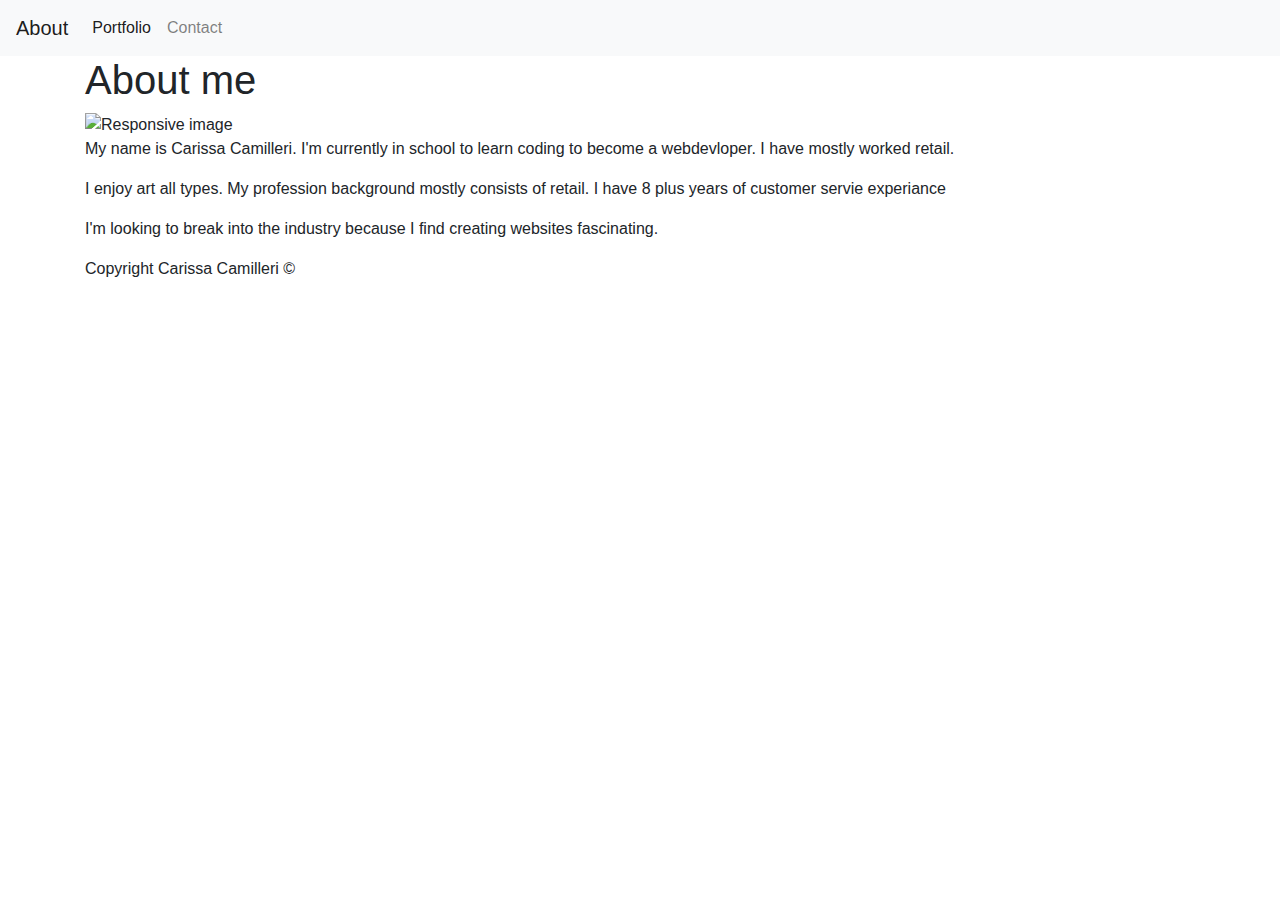
==== index.html @ 62d18597 "added info to index.html portfolio.html added info to contac.html" ====
<!DOCTYPE html>
<html lang="en">

<head>
  <meta charset="UTF-8">
  <meta name="viewport" content="width=device-width, initial-scale=1.0">
  <meta http-equiv="X-UA-Compatible" content="ie=edge">
  <title>homepage</title>
  <link rel="stylesheet" href="https://stackpath.bootstrapcdn.com/bootstrap/4.3.1/css/bootstrap.min.css"
    integrity="sha384-ggOyR0iXCbMQv3Xipma34MD+dH/1fQ784/j6cY/iJTQUOhcWr7x9JvoRxT2MZw1T" crossorigin="anonymous">
  <script src="https://code.jquery.com/jquery-3.3.1.slim.min.js"
    integrity="sha384-q8i/X+965DzO0rT7abK41JStQIAqVgRVzpbzo5smXKp4YfRvH+8abtTE1Pi6jizo"
    crossorigin="anonymous"></script>
  <script src="https://cdnjs.cloudflare.com/ajax/libs/popper.js/1.14.7/umd/popper.min.js"
    integrity="sha384-UO2eT0CpHqdSJQ6hJty5KVphtPhzWj9WO1clHTMGa3JDZwrnQq4sF86dIHNDz0W1"
    crossorigin="anonymous"></script>
  <script src="https://stackpath.bootstrapcdn.com/bootstrap/4.3.1/js/bootstrap.min.js"
    integrity="sha384-JjSmVgyd0p3pXB1rRibZUAYoIIy6OrQ6VrjIEaFf/nJGzIxFDsf4x0xIM+B07jRM"
    crossorigin="anonymous"></script>
  <link rel="stylesheet" href=" assets/indext style sheet.css">
</head>


<body>
  <header>
    <div id="background">
 <nav class="navbar navbar-expand-lg navbar-light bg-light">
    <a class="navbar-brand" href="index.html">About</a>
    <button class="navbar-toggler" type="button" data-toggle="collapse" data-target="#navbarNav" aria-controls="navbarNav" aria-expanded="false" aria-label="Toggle navigation">
      <span class="navbar-toggler-icon"></span>
    </button>
    <div class="collapse navbar-collapse" id="navbarNav">
      <ul class="navbar-nav">
        <li class="nav-item active">
          <a class="nav-link" href="portfolio.html"> Portfolio <span class="sr-only">(current)</span></a>
        </li>
        <li class="nav-item">
          <a class="nav-link" href="contact.html">Contact</a>
        </li>
        
        
      </ul>
    </div>
  </nav>
</header>
  
  <div  id= "main" class="container">
        <h1 id="h1">About me</h1>

        <img src="profilepic.jpg" class="img-fluid" alt="Responsive image">
        <P> My name is Carissa Camilleri. I'm currently in school to learn coding to become a webdevloper. I have mostly
          worked retail.

        </P>
        <p>I enjoy art all types. My profession background mostly consists of retail. I have 8 plus years of customer
          servie experiance

        </p>
        <p>I'm looking to break into the industry because I find creating websites fascinating.

        </p>
  </div> 
  
<footer>
  <div class= 'container footer_container'>
    Copyright Carissa Camilleri &copy;
  </div>


</footer>



</body>

</html>
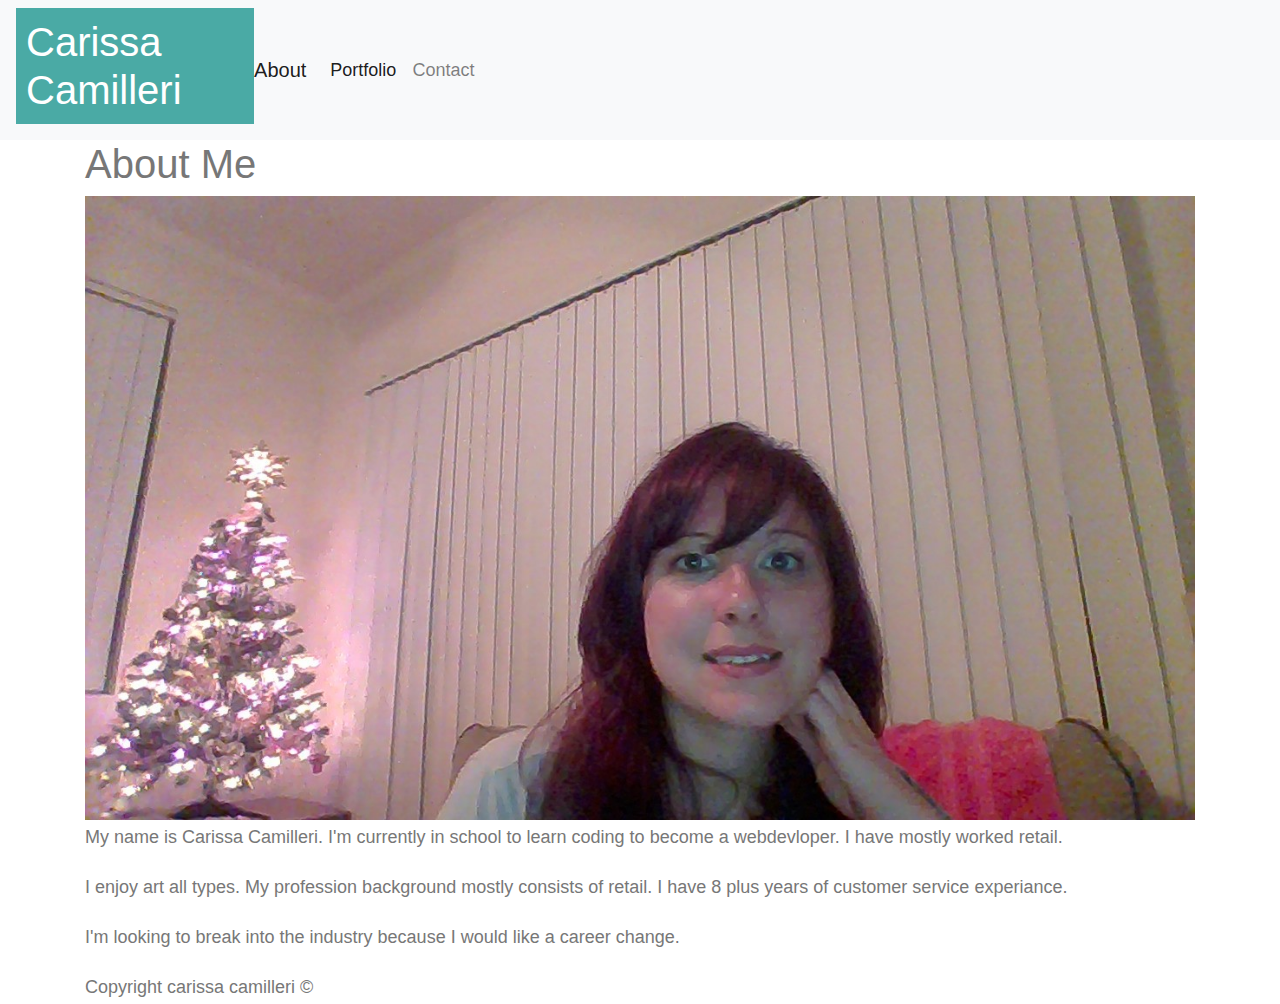
==== commit bdea0adc: "testing git push" ====
--- a/index.html
+++ b/index.html
@@ -1,10 +1,14 @@
-<!DOCTYPE html>
-<html lang="en">
+<!doctype html>
+<html lang="en-us">
 
 <head>
   <meta charset="UTF-8">
-  <meta name="viewport" content="width=device-width, initial-scale=1.0">
-  <meta http-equiv="X-UA-Compatible" content="ie=edge">
+  <title>About | Carissa Camilleri</title>
+  <link rel="stylesheet" type="text/css" href="assets/css/style.css">
+</head>
+
+<body>
+
   <title>homepage</title>
   <link rel="stylesheet" href="https://stackpath.bootstrapcdn.com/bootstrap/4.3.1/css/bootstrap.min.css"
     integrity="sha384-ggOyR0iXCbMQv3Xipma34MD+dH/1fQ784/j6cY/iJTQUOhcWr7x9JvoRxT2MZw1T" crossorigin="anonymous">
@@ -18,59 +22,65 @@
     integrity="sha384-JjSmVgyd0p3pXB1rRibZUAYoIIy6OrQ6VrjIEaFf/nJGzIxFDsf4x0xIM+B07jRM"
     crossorigin="anonymous"></script>
   <link rel="stylesheet" href=" assets/indext style sheet.css">
-</head>
+  </head>
+
+  <body>
+    <header>
+      <div id="background">
+        <nav class="navbar navbar-expand-lg navbar-light bg-light" id='navbar'>
+         <h1 id= "name"> Carissa Camilleri
+
+         </h1>
+          <a class="navbar-brand" href="index.html">About</a>
+          <button class="navbar-toggler" type="button" data-toggle="collapse" data-target="#navbarNav"
+            aria-controls="navbarNav" aria-expanded="false" aria-label="Toggle navigation">
+            <span class="navbar-toggler-icon"></span>
+          </button>
+          <div class="collapse navbar-collapse" id="navbar">
+            <ul class="navbar-nav">
+              <li class="nav-item active">
+                <a class="nav-link" href="portfolio.html"> Portfolio <span class="sr-only">(current)</span></a>
+              </li>
+              <li class="nav-item">
+                <a class="nav-link" href="contact.html">Contact</a>
+              </li>
 
 
-<body>
-  <header>
-    <div id="background">
- <nav class="navbar navbar-expand-lg navbar-light bg-light">
-    <a class="navbar-brand" href="index.html">About</a>
-    <button class="navbar-toggler" type="button" data-toggle="collapse" data-target="#navbarNav" aria-controls="navbarNav" aria-expanded="false" aria-label="Toggle navigation">
-      <span class="navbar-toggler-icon"></span>
-    </button>
-    <div class="collapse navbar-collapse" id="navbarNav">
-      <ul class="navbar-nav">
-        <li class="nav-item active">
-          <a class="nav-link" href="portfolio.html"> Portfolio <span class="sr-only">(current)</span></a>
-        </li>
-        <li class="nav-item">
-          <a class="nav-link" href="contact.html">Contact</a>
-        </li>
-        
-        
-      </ul>
-    </div>
-  </nav>
-</header>
-  
-  <div  id= "main" class="container">
-        <h1 id="h1">About me</h1>
+            </ul>
+          </div>
+        </nav>
+        <div id="main-container" class="container">
+          <section class="main-section">
+            <h1 id= "About">About Me</h1>
 
-        <img src="profilepic.jpg" class="img-fluid" alt="Responsive image">
-        <P> My name is Carissa Camilleri. I'm currently in school to learn coding to become a webdevloper. I have mostly
-          worked retail.
+            <img src="WIN_20161216_17_44_41_Pro.jpg" class="img-fluid" alt="carissa Camilleri">
 
-        </P>
-        <p>I enjoy art all types. My profession background mostly consists of retail. I have 8 plus years of customer
-          servie experiance
+            <p> My name is Carissa Camilleri. I'm currently in school to learn coding to become a webdevloper. I have
+              mostly
+              worked retail.
+            </p>
 
-        </p>
-        <p>I'm looking to break into the industry because I find creating websites fascinating.
+            <p>
+              <p>I enjoy art all types. My profession background mostly consists of retail. I have 8 plus years of
+                customer service experiance.
 
-        </p>
-  </div> 
-  
-<footer>
-  <div class= 'container footer_container'>
-    Copyright Carissa Camilleri &copy;
-  </div>
+              </p>
 
+              <p>
+                <p>I'm looking to break into the industry because I would like a career change. 
 
-</footer>
+                </p>
+              </p>
 
+          </section>
 
+        </div>
 
-</body>
+        <footer>
+          <div  id= "footer" class="container">
+            Copyright carissa camilleri &copy;
+          </div>
+        </footer>
+  </body>
 
 </html>--- a/assets/indext style sheet.css
+++ b/assets/indext style sheet.css
@@ -0,0 +1,253 @@
+* {box-sizing: border-box;
+  padding: 0;
+  margin: 0;
+
+}
+body {
+    font-family: Arial, "Helvetica Neue", Helvetica, sans-serif;
+    font-size: 18px;
+    line-height: 34px;
+    color: #777;
+    background: url("../images/concrete_seamless.png");
+  }
+  #navbar { width: 100%;
+           border-bottom: #666;}
+
+  #name { background-color: #4aaaa5;
+          color:#ffff;
+          padding-top: 10px;
+          padding-bottom: 10px;
+          padding-left: 10px;
+          //*padding-right: 10px;
+          font-size: 30px;
+          line-height: 49px;
+
+  }
+  
+  /* sticky footer styling */
+  
+  /* https://css-tricks.com/snippets/css/sticky-footer/ */
+  
+  html,
+  body {
+    height: 100%;
+  }
+  
+  .wrapper {
+    height: auto !important;
+    height: 100%;
+    min-height: 100%;
+    margin: 0 auto -105px;
+  }
+  
+  footer,
+  .push {
+    height: 105px;
+  }
+  
+  /* end sticky footer styling */
+  
+  /* start hover styling */
+  
+  #logo:hover,
+  input[type=submit]:hover {
+    background: #5e7f7e;
+  }
+  
+  nav a:hover {
+    color: #5e7f7e;
+  }
+  
+  .social:hover {
+    cursor: pointer;
+    opacity: 0.8;
+  }
+  
+  /* end hover styling */
+  
+  /* general styling */
+  
+  .container {
+    width: 100%;
+    max-width: 960px;
+    margin: 0 auto;
+    clear: both;
+  }
+  
+  h1,
+  h2,
+  h3,
+  p {
+    margin-bottom: 20px;
+  }
+  
+  p:last-child {
+    margin-bottom: 0;
+  }
+  
+  h1,
+  h2,
+  h3 {
+    font-family: Georgia, Times, "Times New Roman", serif;
+    font-weight: 700;
+    color: #4aaaa5;
+  }
+  
+  #About{
+    padding-bottom: 20px;
+    font-size: 30px;
+    line-height: 49px;
+    border-bottom: 3px solid #ddd;
+  }
+  
+  h2,
+  h3 {
+    font-size: 22px;
+  }
+  
+  /* header */
+  
+  #masthead {
+    position: fixed;
+    z-index: 99;
+    width: 100%;
+    margin: 0 0 30px;
+    overflow: auto;
+    color: #fff;
+    background: #fff;
+    border-bottom: 2px solid #ccc;
+  }
+  
+  #logo {
+    float: left;
+    width: 250px;
+    height: 90px;
+    font-family: Georgia, Times, "Times New Roman", serif;
+    font-size: 30px;
+    font-weight: 700;
+    line-height: 90px;
+    color: #fff;
+    text-align: center;
+    text-decoration: none;
+    background: #4aaaa5;
+  }
+  
+  nav {
+    float: right;
+    margin-top: 25px;
+  }
+  
+  nav a {
+    display: inline-block;
+    padding-left: 15px;
+    margin-left: 15px;
+    line-height: 18px;
+    color: #999;
+    text-decoration: none;
+    border-left: 1px solid #efefef;
+  }
+  
+  nav a:first-child {
+    border-left: 0 none;
+  }
+  
+  /* footer */
+  
+  footer {
+    padding: 30px 0;
+    clear: both;
+    font-size: 12px;
+    color: #fff;
+    color: #ccc;
+    text-align: center;
+    background: #666;
+    border-top: 8px solid #4aaaa5;
+  }
+  
+  /* sidebar */
+  
+  .sidebar {
+    float: right;
+    width: 100%;
+    max-width: 270px;
+    padding: 30px;
+    margin-bottom: 20px;
+    background: #fff;
+    border: 1px solid #ddd;
+  }
+  
+  h3,
+  .sidebar h2 {
+    padding-bottom: 20px;
+    margin-bottom: 15px;
+    line-height: 22px;
+    border-bottom: 2px solid #eee;
+  }
+  
+  .social {
+    width: 62px;
+    height: 62px;
+    margin-top: 8px;
+    margin-right: 5px;
+  }
+  
+  .social:last-child {
+    margin-right: 0;
+  }
+  
+  /* main */
+  
+  #main-container {
+    padding-top: 130px;
+  }
+  
+  .main-section {
+    float: left;
+    width: 100%;
+    max-width: 650px;
+    padding: 30px;
+    margin: 0 0 40px;
+    background: #fff;
+    border: 1px solid #ddd;
+  }
+  
+  /* contact page */
+  
+  #contact-form ul {
+    margin-bottom: 20px;
+  }
+  
+  #contact-form li {
+    margin-bottom: 10px;
+  }
+  
+  label,
+  input[type=text],
+  input[type=email],
+  textarea {
+    display: block;
+    width: 100%;
+  }
+  
+  input[type=text],
+  input[type=email],
+  textarea {
+    height: 35px;
+    padding: 0 10px;
+    font-size: 14px;
+    border: 1px solid #ddd;
+  }
+  
+  textarea {
+    height: 200px;
+  }
+  
+  input[type=submit] {
+    padding: 10px 30px;
+    font-size: 18px;
+    color: #fff;
+    cursor: pointer;
+    background: #4aaaa5;
+    border: 0 none;
+  }
+  